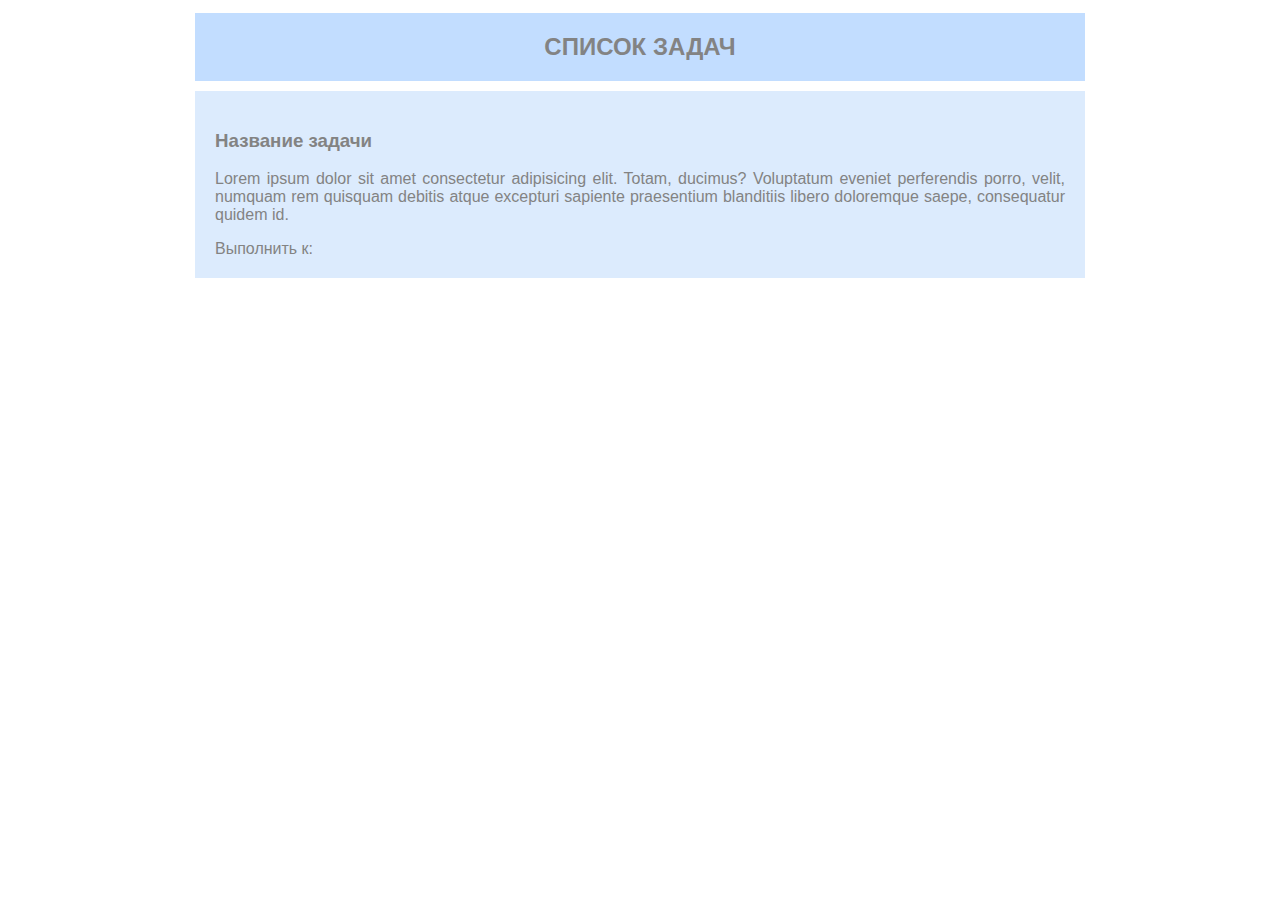
==== exam/exam2.html @ df287b4a "Зачатки курсовой. Продолжение" ====
<!DOCTYPE html>
<html lang="ru">
    <head>
        <meta charset="UTF-8">
        <title>Курсовая работа. Часть 2</title>
        <link rel="stylesheet" href="css/exam2.css">
    </head>
    <body>
        <header>

        </header>
        <main>
            <h2>Список задач</h2>
            <section class="task">
                <div>
                    <h3 class="h3">Название задачи</h3>
                    <p>Lorem ipsum dolor sit amet consectetur adipisicing elit. Totam, ducimus? Voluptatum eveniet perferendis porro, velit, numquam rem quisquam debitis atque excepturi sapiente praesentium blanditiis libero doloremque saepe, consequatur quidem id.</p>
                    <span>Выполнить к: </span>
                </div>
        </main>
        <footer>
            <script src="js/exam2.js"></script>
        </footer>
    </body>
</html>
---- exam/css/exam2.css ----
* {
    box-sizing: border-box;
    font-family: Arial, Helvetica, sans-serif;
    color: #838383;
    border-radius: 5px;


}
h2 {
    display: flex;
    justify-content: center;
    text-transform: uppercase;
    padding: 20px;
    border:5px solid white;
    font-weight: bold;
    background-color: rgb(194, 221, 255);
    max-width: 900px;
    margin: 0 auto;
}
section {
    display: flex;
    flex-direction: column;
    border:5px solid white;
    max-width: 900px;
    margin: 0 auto;
    background-color: rgb(220, 235, 253);
    padding: 20px;
    align-items:flex-start;
    text-align: justify;
}
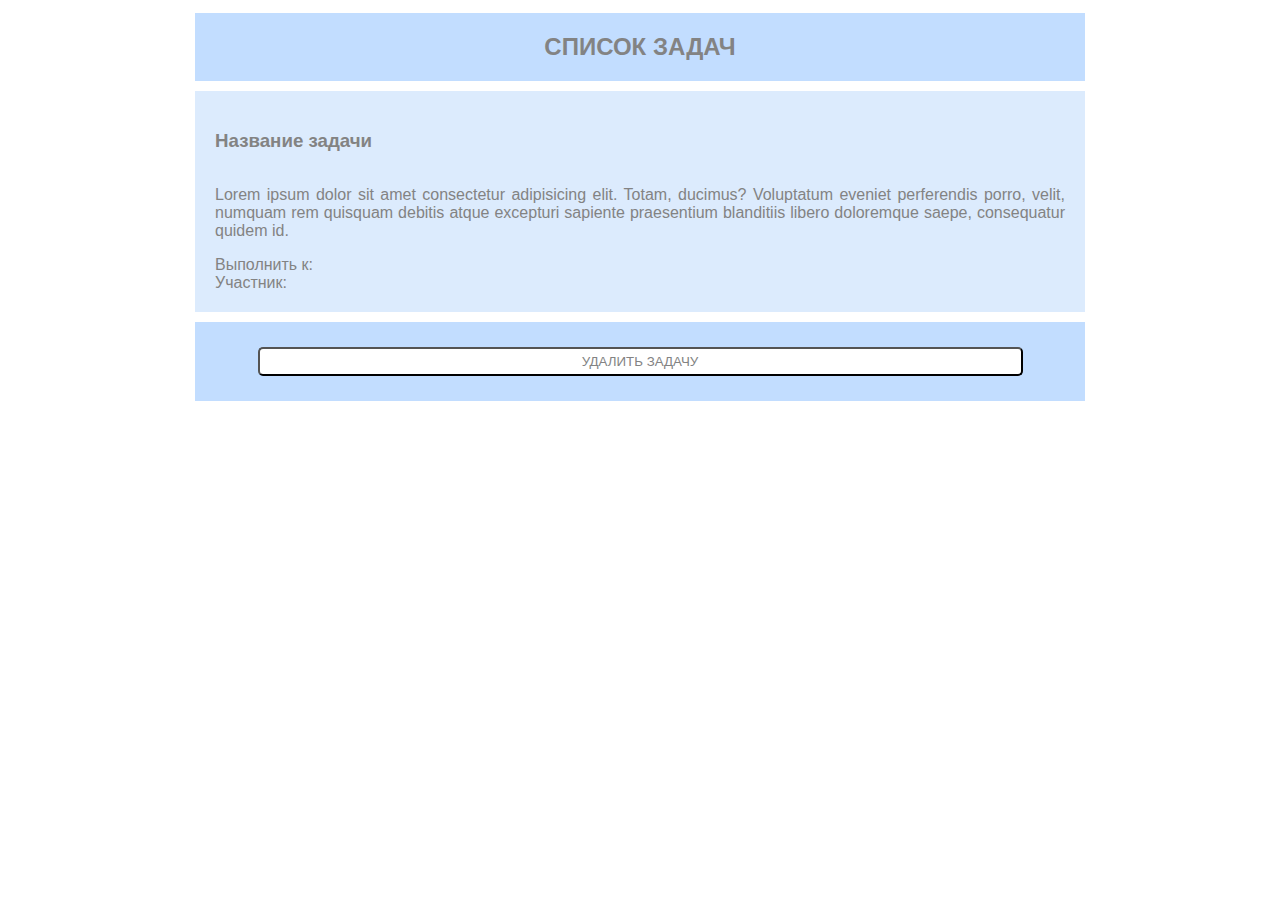
==== commit feb3ee3a: "Наверное, на троечку накодил" ====
--- a/exam/exam2.html
+++ b/exam/exam2.html
@@ -15,8 +15,15 @@
                 <div>
                     <h3 class="h3">Название задачи</h3>
                     <p>Lorem ipsum dolor sit amet consectetur adipisicing elit. Totam, ducimus? Voluptatum eveniet perferendis porro, velit, numquam rem quisquam debitis atque excepturi sapiente praesentium blanditiis libero doloremque saepe, consequatur quidem id.</p>
-                    <span>Выполнить к: </span>
+                    <span id="date-span">Выполнить к: </span>
+                    <span id="partisipiant-span">Участник: </span>
                 </div>
+            </section>
+            <aside>
+                <div class="section">
+                    <input class="delete-task-button" id="delete-task-button"  type="submit" value="Удалить задачу">
+                </div>
+            </aside>
         </main>
         <footer>
             <script src="js/exam2.js"></script>
--- a/exam/css/exam2.css
+++ b/exam/css/exam2.css
@@ -3,8 +3,6 @@
     font-family: Arial, Helvetica, sans-serif;
     color: #838383;
     border-radius: 5px;
-
-
 }
 h2 {
     display: flex;
@@ -17,14 +15,40 @@
     max-width: 900px;
     margin: 0 auto;
 }
+div {
+    display: flex;
+    flex-direction: column;
+}
 section {
     display: flex;
     flex-direction: column;
     border:5px solid white;
     max-width: 900px;
-    margin: 0 auto;
     background-color: rgb(220, 235, 253);
     padding: 20px;
     align-items:flex-start;
     text-align: justify;
+    margin: 0 auto;
+
+}
+.delete-task-button {
+    display: flex;
+    padding: 5px;
+    width: 90%;
+    text-transform: uppercase;
+    background-color: white;
+    margin-top: 5px;
+    margin-bottom: 5px;
+    justify-content: center;
+    margin-left: auto;
+    margin-right: auto;
+}
+.section {
+    display: flex;
+    padding: 20px;
+    border:5px solid white;
+    font-weight: bold;
+    background-color: rgb(194, 221, 255);
+    max-width: 900px;
+    margin: 0 auto;
 }